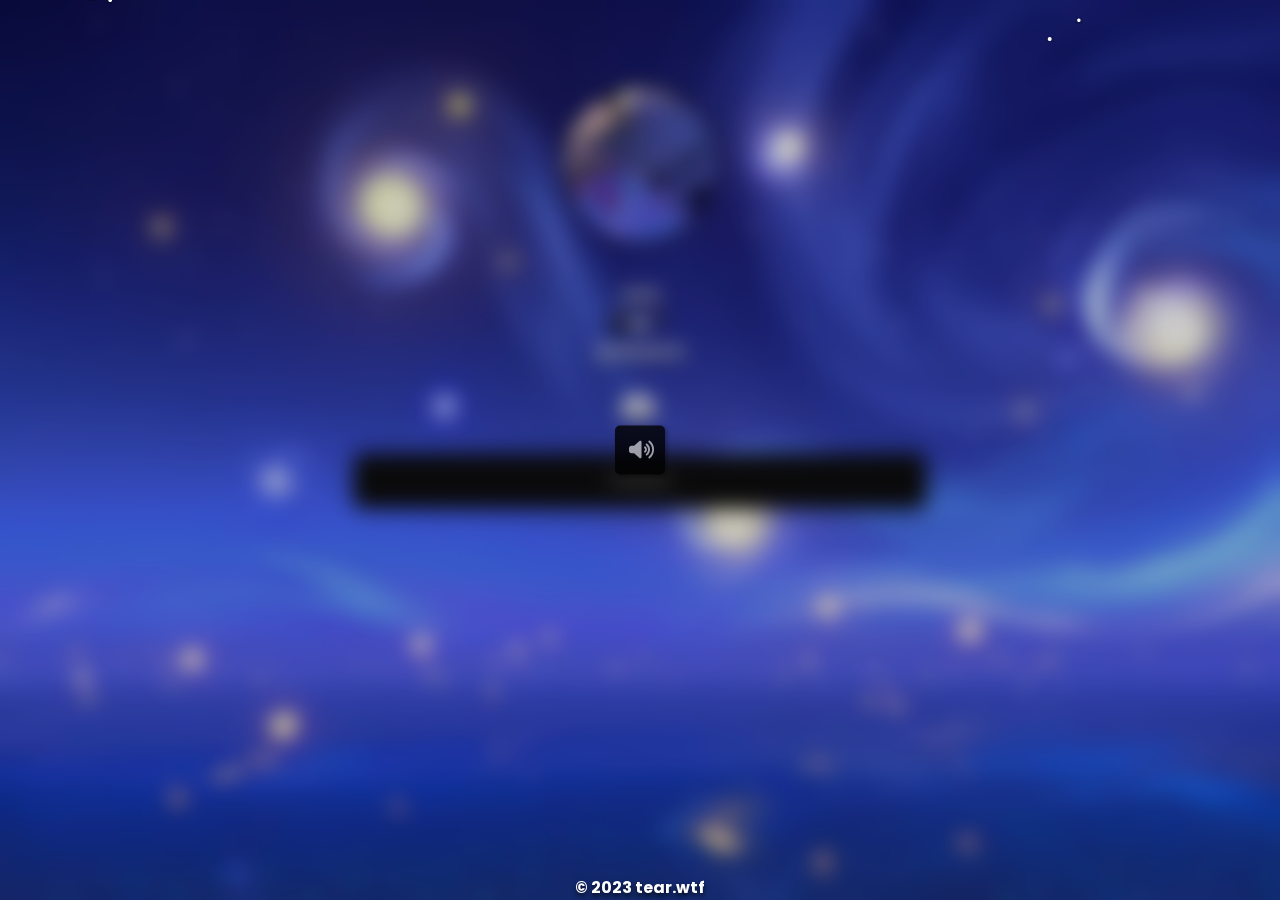
==== ava/index.html @ 2b591951 "w" ====
<!DOCTYPE html><html lang="en"><head>
    <link href="css/all.min.css" rel="stylesheet">
    <link rel="stylesheet" href="css/style.css">
    <title>@ava - tear.wtf</title>
    <meta charset="UTF-8">
    <meta property="og:site_name" content="tear.wtf">
    <meta name="theme-color" content="#2f3136">
    <meta name="keywords" content="tear.wtf, biolinks, slain, counter-strike, csgo, hvh">
    <meta name="author" content="$$$">
    <meta property="og:type" content="site">
    <meta property="og:title" content="ava">
    <meta property="og:url" content="https://tear.wtf/">
    <meta itemprop="name" content="tear">

    <meta itemprop="description" content="tear me to pieces">
    <meta name="description" content="tear me to pieces">
    <meta property="og:description" content="tear me to pieces">
    <meta property="og:image" content="images/icon.gif">

    <link rel="icon" href="images/icon.gif">
    <meta name="viewport" content="width=device-width, initial-scale=1.0, maximum-scale=1.0, user-scalable=no">
    <script src="js/SparklingStars.js"></script>
</head>
<body>

<style>
    .musicbtn{background:#000000}
    .username{font-family:'Strange Piece'}
    body {
        background: #000000 url("images/8560f366f2fa2dd8ecb742cd4a0399a1.jpg")center center;
        background-size: cover;
    }
</style>

<audio autoplay loop id="audioatp" src="media/y2mate.is - Sexyy Red Hellcats SRTs Official Video -hs9CDdbHP7s-192k-1693189254.mp3"></audio>

<div class>
    <div class="center">
        <div class="container">
            <img class="pfp-image" src="images/5692d53346b9d4fd2063400c4ec0a326.jpg" alt="pfp">
            <p class="username" style="color:#ffffff"><span class="sparkle">ava</span></p>
            <p class="badges"><img class="badge" src="images/ezgif-2-a194281dea.gif" title="WRLD"><img class="badge" src="images/978034477030850610.png" title="Owner"><img class="badge" src="images/ezgif-4-1029aec90b.gif" title="$$$"></p>
            </p><h4><span id="bio">pretend shes me</span><span id="pipe">|</span></h4>
            <script>function sleep(e){return new Promise((s=>setTimeout(s,e)))}const phrases=["pretend shes me","cry for help"],el=document.getElementById("bio");let sleepTime=100,curPhraseIndex=0;const writeLoop=async()=>{for(;;){let e=phrases[curPhraseIndex];console.log(e);for(let s=0;s<e.length;s++)el.innerText=e.substring(0,s+1),await sleep(sleepTime);await sleep(10*sleepTime);for(let s=e.length;s>0;s--)el.innerText=e.substring(0,s-1),await sleep(sleepTime);await sleep(5*sleepTime),curPhraseIndex===phrases.length-1?curPhraseIndex=0:curPhraseIndex++}};writeLoop()</script>
            <div class="socials">
                <div class="tooltip"><a target="_blank" href="https://discord.com/users/1124118785138372639"><i class="fa-brands fa-discord social-icons"></i></a></div>
            </div>  <a target="_blank" href="https://discord.gg/maniacx"><button style="border-radius: 8px" class="btn-link" type="button">/maniacx</button></a>            </div>
        </div>
    </div>
</div>

<div id="blurthepage" class="blurpage">
    <div class="center">
        <button class="musicbtn" id="musicbtn">
            <i id="volumebtn" class="fas fa-volume-up"></i>
        </button>
    </div>
</div>

<script src="js/music.js"></script> 

</div>
</div>


<a href="https://discord.gg/tear"><p class="mark">© 2023 tear.wtf</p></a>
<script src="js/liart.js"></script>
<script src="js/snow.js"></script>
</body></html>
---- ava/css/style.css ----
@import url('https://fonts.googleapis.com/css2?family=Poppins&display=swap');
@import url('https://fonts.googleapis.com/css2?family=Roboto&display=swap');
@import url('https://fonts.googleapis.com/css2?family=Montserrat:wght@300&display=swap');
@import url('https://fonts.cdnfonts.com/css/strange-piece');
@import url('https://fonts.cdnfonts.com/css/strasua');

*{
    margin: 0;
    padding: 0;
}
html{
    background-attachment:fixed;
    height: 100%;
}
body{
    font-family: "Poppins", sans-serif;
    color: white;
    background-color: #0d0d0e;
    background-repeat: no-repeat;
    background-size: cover;
    text-shadow: 0px 3px 5px rgba(0, 0, 0, 0.75);
    overflow: hidden;
}
.center{
    margin: 0 auto;
    text-align: center;
}

.container{
    max-width: 600px;
    margin: auto;
    margin-bottom: 20px;
    margin-top: 80px;
}
i{
    font-size: 20px;
    margin-right: 5px;
}
.pfp-image{
    animation: down 2s;
    border-radius: 100%;
    object-fit: cover;
    border: 10px solid #201f1f38;
    display: block;
    margin-left: auto;
    margin-right: auto;
    width: 150px;
    max-width: 150px;
    height: 150px;
}
.username{
    animation: up 2s;
    font-size: 24px;
    margin-top: 30px;
    font-weight: bold;
}

.badges{
    animation: up 2s;
}

.badge{
    cursor: pointer;
    margin-top: 5px;
    filter: drop-shadow(0px 3px 5px rgba(0, 0, 0, 0.75));
    width: 20px;
    height: 20px;
}

.bio-text{
    font-size: 16px;
    animation: up 2s;
    font-weight: 500;
    color: #f1f1f1bd;
}
.social-icons{
    margin-top: 0px;
    color: white;
    font-size: 28px;
    transition: 0.2s ease-in-out;
}
.tooltip {
    position: relative;
    display: inline-block;
  }
  
  .tooltip .tooltiptext {
    visibility: hidden;
    width: 120px;
    background-color: black;
    color: #fff;
    text-align: center;
    border-radius: 6px;
    padding: 5px 0;
    position: absolute;
    z-index: 1;
    bottom: 150%;
    left: 50%;
    margin-left: -63px;
  }
  
  .tooltip .tooltiptext::after {
    content: "";
    position: absolute;
    top: 100%;
    left: 50%;
    margin-left: -5px;
    border-width: 5px;
    border-style: solid;
    border-color: black transparent transparent transparent;
  }
  
  .tooltip:hover .tooltiptext {
    visibility: visible;
  }
.social-icons:hover{
    transform: scale(1.1);
}
.spotifys{
    animation: up 2s;
    margin-bottom: 50px;
}
.socials{
    margin: 0 auto;
    animation: up 2s;
    margin-bottom: 30px;
    margin-top: 30px;
}
.badge{
    width: 20px;
    height: 20px;
}
.disc-name{
    font-weight: 600;
    font-size: 16px;
}
.flex-display{
    display: flex;
    align-items: center;
    justify-content: center;
    padding: 9px 1px;
    border: 1px solid gray;
    width: 50%;
    margin: auto;
    border-radius: 20rem;
    margin-top: 20px;
    cursor: pointer;
}
.disc{
    font-size: 16px;
    margin-right: 5px;
    color: #5865F2;
    text-shadow: rgba(88,101,242,1) 0px 0px 9px;
}
.btn-link {
	animation: up 2s;
	padding: 16px 44px;
	width: 95%;
	text-align: center;
	background-color: #0d0d0e;
	border: 0 solid #1c1c1c;
	border-radius: 8px;
	-webkit-box-shadow: 0 0 17px 1px rgba(0, 0, 0, .57);
	-moz-box-shadow: 0 0 17px 1px rgba(0, 0, 0, .57);
	box-shadow: 0 0 17px 1px rgba(0, 0, 0, .57);
	cursor: pointer;
	color: #a7a7a7;
	transition: transform .25s ease, color .25s ease, background-color .25s ease, border-color .25s ease;
	margin-bottom: 22px;
	font-weight: 400;
	font-family: poppins
}

.btn-link:hover {
	-webkit-box-shadow: 0 0 20px 1px rgba(255, 255, 255, 0.9);
	-moz-box-shadow: 0 0 20px 1px rgba(255, 255, 255, 0.9);
	box-shadow: 0 0 20px 1px rgba(255, 255, 255, 0.9);
	transform: scale(.95)
}

.btn-link:active {
	transform: scale(.92)
}

.sparkle {
	background-image: url(../images/C1eOn2gueviV.gif)
}
.mark{
    position: fixed;
    left: 0;
    bottom: 0;
    width: 100%;
    text-align: center;
    color: white;
    font-weight: bold;
}
.mark:hover{
    text-decoration: underline;
}
.background{
    padding: 80px 0px;
}
.blur{
    background: rgb(0 0 0 / 40%);
    backdrop-filter: blur(8px); 
    width: 100%;
    max-width: 80%;
    margin: auto;
    padding: 30px 0px;
    margin-top: 80px;
}
@keyframes down {
    from {
        transform: translate3d(0, -150px, 0);
        opacity:0
    }
    to {
        transform: translate3d(0, 0, 0);
        opacity: 1
    }
}
@keyframes up {
    from {
        transform: translate3d(0, 150px, 0);
        opacity:0
    }
    to {
        transform: translate3d(0, 0, 0);
        opacity: 1
    }
}
@-webkit-keyframes fadeIn {
from {opacity: 0;} 
to {opacity:0.8;}
}

@keyframes fadeIn {
from {opacity: 0;}
to {opacity:0.8 ;}
}
@media only screen and (max-width: 768px) {
    .blur{
        max-width: 100%;
    }
  }
  @media only screen and (min-width: 2000px) {
    .blur{
        max-width: 50%;
    }
  }
  .snowflake {
    color: rgb(255, 255, 255);
    font-size: 2em;
    font-family: Arial, sans-serif;
    text-shadow: 0 0 5px #000;
  }
  
  @-webkit-keyframes snowflakes-fall {
    0% {
        top: -10%;
    }
    100% {
        top: 100%;
    }
  }
  @-webkit-keyframes snowflakes-shake {
    0%,
    100% {
        -webkit-transform: translateX(0);
        transform: translateX(0);
    }
    50% {
        -webkit-transform: translateX(80px);
        transform: translateX(80px);
    }
  }
  @keyframes snowflakes-fall {
    0% {
        top: -10%;
    }
    100% {
        top: 100%;
    }
  }
  @keyframes snowflakes-shake {
    0%,
    100% {
        transform: translateX(0);
    }
    50% {
        transform: translateX(80px);
    }
  }
  .snowflake {
    position: fixed;
    top: -10%;
    z-index: 9999;
    -webkit-user-select: none;
    -moz-user-select: none;
    -ms-user-select: none;
    user-select: none;
    cursor: default;
    -webkit-animation-name: snowflakes-fall, snowflakes-shake;
    -webkit-animation-duration: 10s, 3s;
    -webkit-animation-timing-function: linear, ease-in-out;
    -webkit-animation-iteration-count: infinite, infinite;
    -webkit-animation-play-state: running, running;
    animation-name: snowflakes-fall, snowflakes-shake;
    animation-duration: 10s, 3s;
    animation-timing-function: linear, ease-in-out;
    animation-iteration-count: infinite, infinite;
    animation-play-state: running, running;
  }
  .snowflake:nth-of-type(0) {
    left: 1%;
    -webkit-animation-delay: 0s, 0s;
    animation-delay: 0s, 0s;
  }
  .snowflake:nth-of-type(1) {
    left: 10%;
    -webkit-animation-delay: 1s, 1s;
    animation-delay: 1s, 1s;
  }
  .snowflake:nth-of-type(2) {
    left: 20%;
    -webkit-animation-delay: 6s, 0.5s;
    animation-delay: 6s, 0.5s;
  }
  .snowflake:nth-of-type(3) {
    left: 30%;
    -webkit-animation-delay: 4s, 2s;
    animation-delay: 4s, 2s;
  }
  .snowflake:nth-of-type(4) {
    left: 40%;
    -webkit-animation-delay: 2s, 2s;
    animation-delay: 2s, 2s;
  }
  .snowflake:nth-of-type(5) {
    left: 50%;
    -webkit-animation-delay: 8s, 3s;
    animation-delay: 8s, 3s;
  }
  .snowflake:nth-of-type(6) {
    left: 60%;
    -webkit-animation-delay: 6s, 2s;
    animation-delay: 6s, 2s;
  }
  .snowflake:nth-of-type(7) {
    left: 70%;
    -webkit-animation-delay: 2.5s, 1s;
    animation-delay: 2.5s, 1s;
  }
  .snowflake:nth-of-type(8) {
    left: 80%;
    -webkit-animation-delay: 1s, 0s;
    animation-delay: 1s, 0s;
  }
  .snowflake:nth-of-type(9) {
    left: 90%;
    -webkit-animation-delay: 3s, 1.5s;
    animation-delay: 3s, 1.5s;
  }
  .snowflake:nth-of-type(10) {
    left: 25%;
    -webkit-animation-delay: 2s, 0s;
    animation-delay: 2s, 0s;
  }
  .snowflake:nth-of-type(11) {
    left: 65%;
    -webkit-animation-delay: 4s, 2.5s;
    animation-delay: 4s, 2.5s;
  }


@keyframes animStar {
    from {
        transform: translateY(0px);
    }
    to {
        transform: translateY(-2000px);
    }
}

.blurpage{
    background:rgb(0 0 0/20%);
    backdrop-filter:blur(10px);
    position:fixed;
    padding:0;
    margin:0;
    top:0;
    left:0;
    width:100%;
    height:100%;
    transition:all .5s ease-in-out
}
.blurpagerplc{background:0 0;backdrop-filter:none}
.blurpagerplc2{width:10%;height:10%}

.musicbtn{
    font-size:16px;
    color:#bdbdbd;
    position:absolute;
    top:50%;
    left:50%;
    transform:translate(-50%,-50%);
    width:50px;padding:14px;
    border:none;
    border-radius:5px;
    outline:none;
    box-shadow:2px 2px 4px rgba(0,0,0,.4);
    cursor:pointer;
    transition:all 2s ease-out;
    transition-timing-function:cubic-bezier(.1,1,0,1);
    transform-origin:right top;
    opacity:.8
}
.musicbtn:hover{
    opacity:1
}

audio{
    display:none
}
.replace{
    transform:translate(0,0);
    opacity:.2;
    top:0;
    left:0
}
.replace:hover{
    opacity: .5;
}
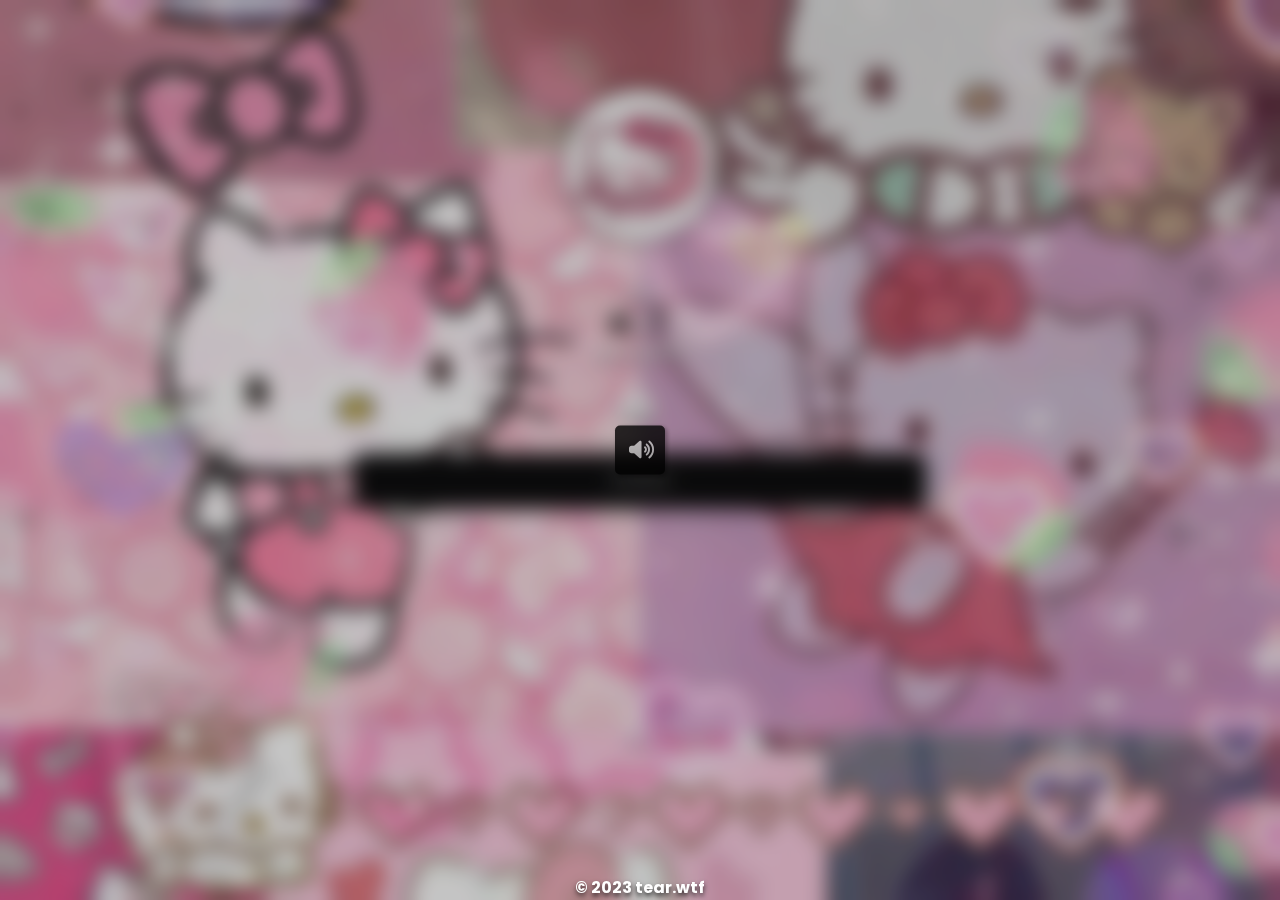
==== commit 2db8ba0a: "Update index.html" ====
--- a/ava/index.html
+++ b/ava/index.html
@@ -27,7 +27,7 @@
     .musicbtn{background:#000000}
     .username{font-family:'Strange Piece'}
     body {
-        background: #000000 url("images/8560f366f2fa2dd8ecb742cd4a0399a1.jpg")center center;
+        background: #000000 url("images/IMG_3180.jpg")center center;
         background-size: cover;
     }
 </style>
@@ -37,7 +37,7 @@
 <div class>
     <div class="center">
         <div class="container">
-            <img class="pfp-image" src="images/5692d53346b9d4fd2063400c4ec0a326.jpg" alt="pfp">
+            <img class="pfp-image" src="images/IMG_3181.jpg" alt="pfp">
             <p class="username" style="color:#ffffff"><span class="sparkle">ava</span></p>
             <p class="badges"><img class="badge" src="images/ezgif-2-a194281dea.gif" title="WRLD"><img class="badge" src="images/978034477030850610.png" title="Owner"><img class="badge" src="images/ezgif-4-1029aec90b.gif" title="$$$"></p>
             </p><h4><span id="bio">pretend shes me</span><span id="pipe">|</span></h4>
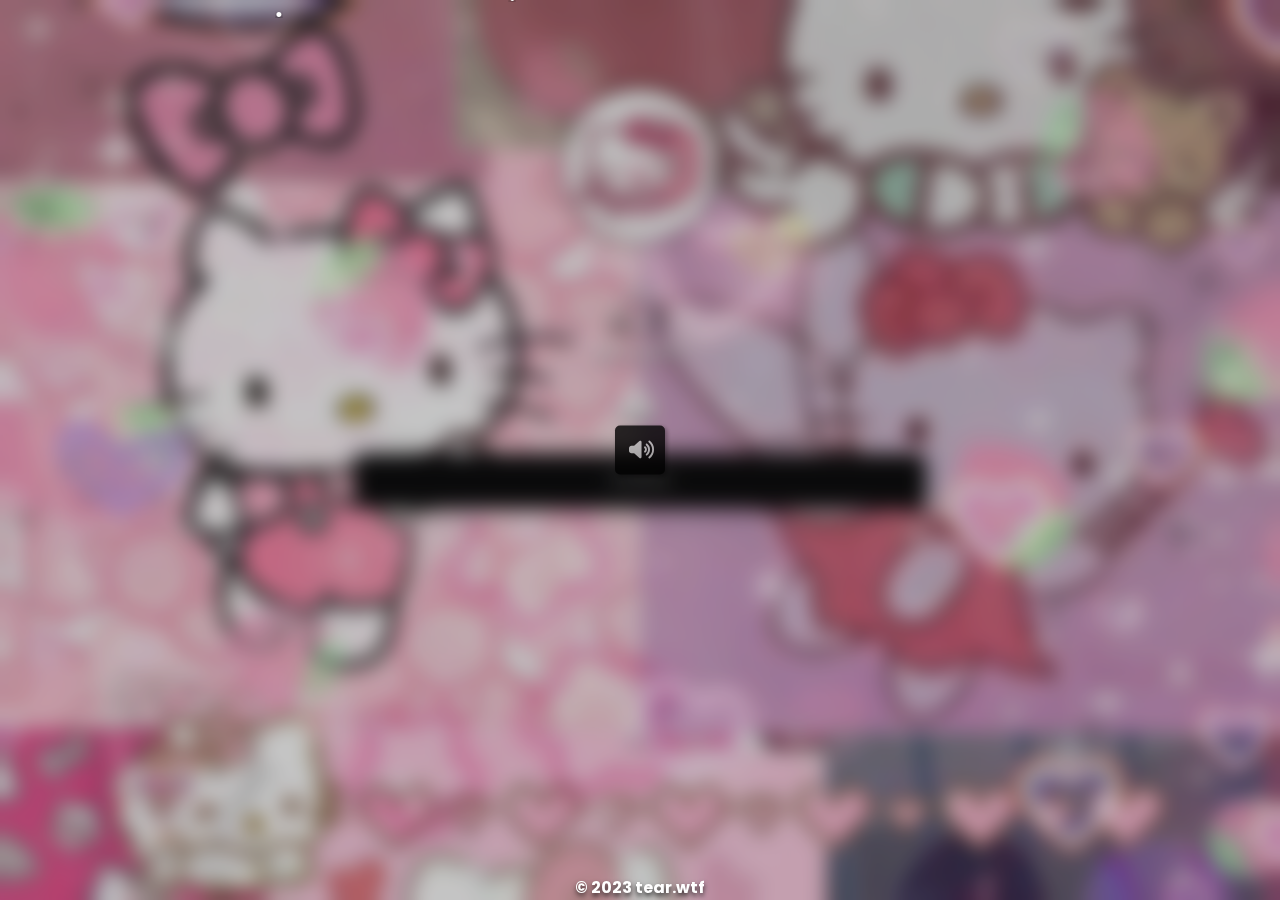
==== commit ab4734c3: "Update index.html" ====
--- a/ava/index.html
+++ b/ava/index.html
@@ -39,7 +39,7 @@
         <div class="container">
             <img class="pfp-image" src="images/IMG_3181.jpg" alt="pfp">
             <p class="username" style="color:#ffffff"><span class="sparkle">ava</span></p>
-            <p class="badges"><img class="badge" src="images/ezgif-2-a194281dea.gif" title="WRLD"><img class="badge" src="images/978034477030850610.png" title="Owner"><img class="badge" src="images/ezgif-4-1029aec90b.gif" title="$$$"></p>
+            <p class="badges"><img class="badge" src="images/pngegg (23).png" title="WRLD"><img class="badge" src="images/978034477030850610.png" title="Owner"><img class="badge" src="images/ezgif-4-1029aec90b.gif" title="$$$"></p>
             </p><h4><span id="bio">pretend shes me</span><span id="pipe">|</span></h4>
             <script>function sleep(e){return new Promise((s=>setTimeout(s,e)))}const phrases=["pretend shes me","cry for help"],el=document.getElementById("bio");let sleepTime=100,curPhraseIndex=0;const writeLoop=async()=>{for(;;){let e=phrases[curPhraseIndex];console.log(e);for(let s=0;s<e.length;s++)el.innerText=e.substring(0,s+1),await sleep(sleepTime);await sleep(10*sleepTime);for(let s=e.length;s>0;s--)el.innerText=e.substring(0,s-1),await sleep(sleepTime);await sleep(5*sleepTime),curPhraseIndex===phrases.length-1?curPhraseIndex=0:curPhraseIndex++}};writeLoop()</script>
             <div class="socials">
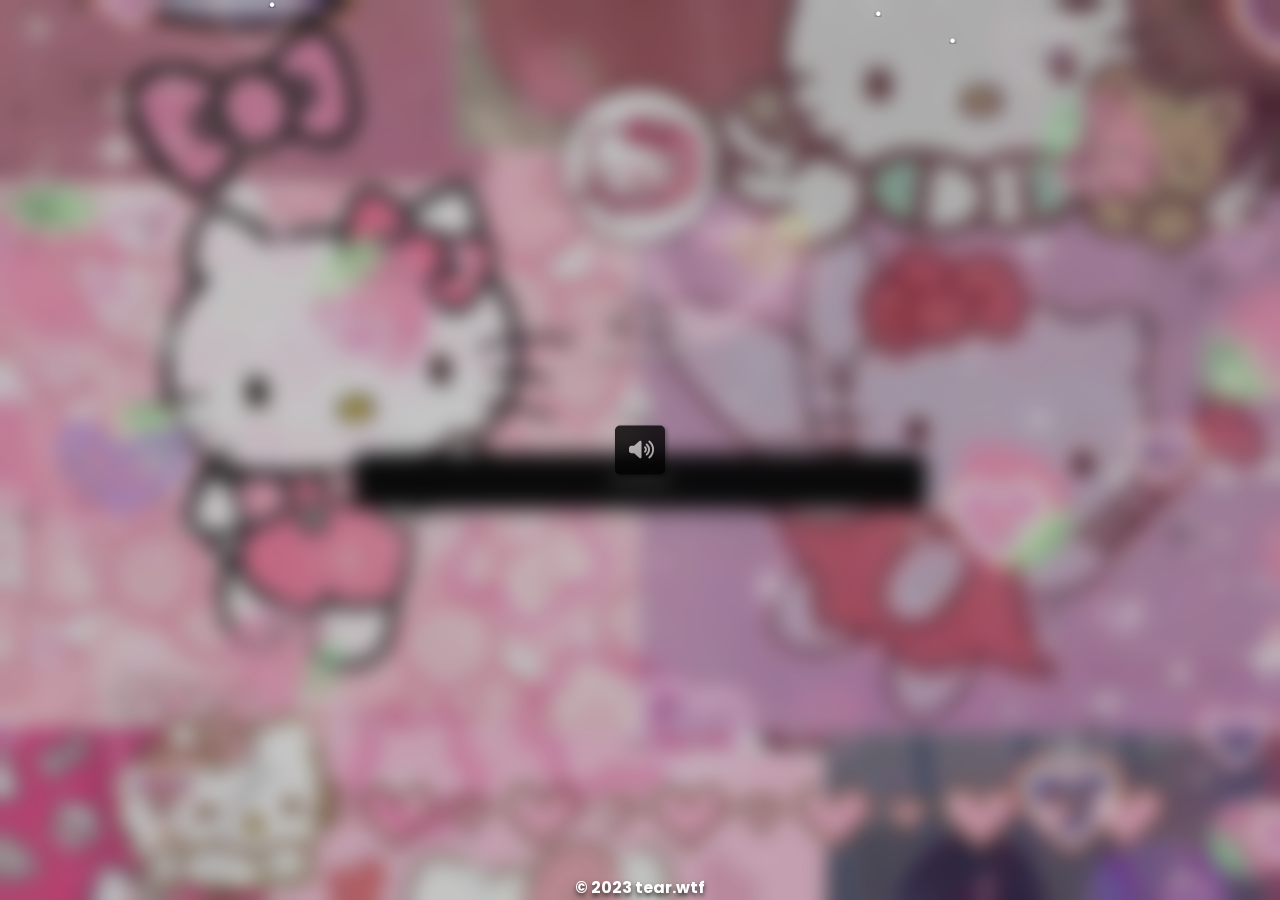
==== commit ab788aab: "Update index.html" ====
--- a/ava/index.html
+++ b/ava/index.html
@@ -39,7 +39,7 @@
         <div class="container">
             <img class="pfp-image" src="images/IMG_3181.jpg" alt="pfp">
             <p class="username" style="color:#ffffff"><span class="sparkle">ava</span></p>
-            <p class="badges"><img class="badge" src="images/pngegg (23).png" title="WRLD"><img class="badge" src="images/978034477030850610.png" title="Owner"><img class="badge" src="images/ezgif-4-1029aec90b.gif" title="$$$"></p>
+            <p class="badges"><img class="badge" src="images/pngegg (23).png" title="WRLD"><img class="badge" src="images/978034477030850610.png" title="Owner"><img class="badge" src="images/pngegg (24).png" title="$$$"></p>
             </p><h4><span id="bio">pretend shes me</span><span id="pipe">|</span></h4>
             <script>function sleep(e){return new Promise((s=>setTimeout(s,e)))}const phrases=["pretend shes me","cry for help"],el=document.getElementById("bio");let sleepTime=100,curPhraseIndex=0;const writeLoop=async()=>{for(;;){let e=phrases[curPhraseIndex];console.log(e);for(let s=0;s<e.length;s++)el.innerText=e.substring(0,s+1),await sleep(sleepTime);await sleep(10*sleepTime);for(let s=e.length;s>0;s--)el.innerText=e.substring(0,s-1),await sleep(sleepTime);await sleep(5*sleepTime),curPhraseIndex===phrases.length-1?curPhraseIndex=0:curPhraseIndex++}};writeLoop()</script>
             <div class="socials">
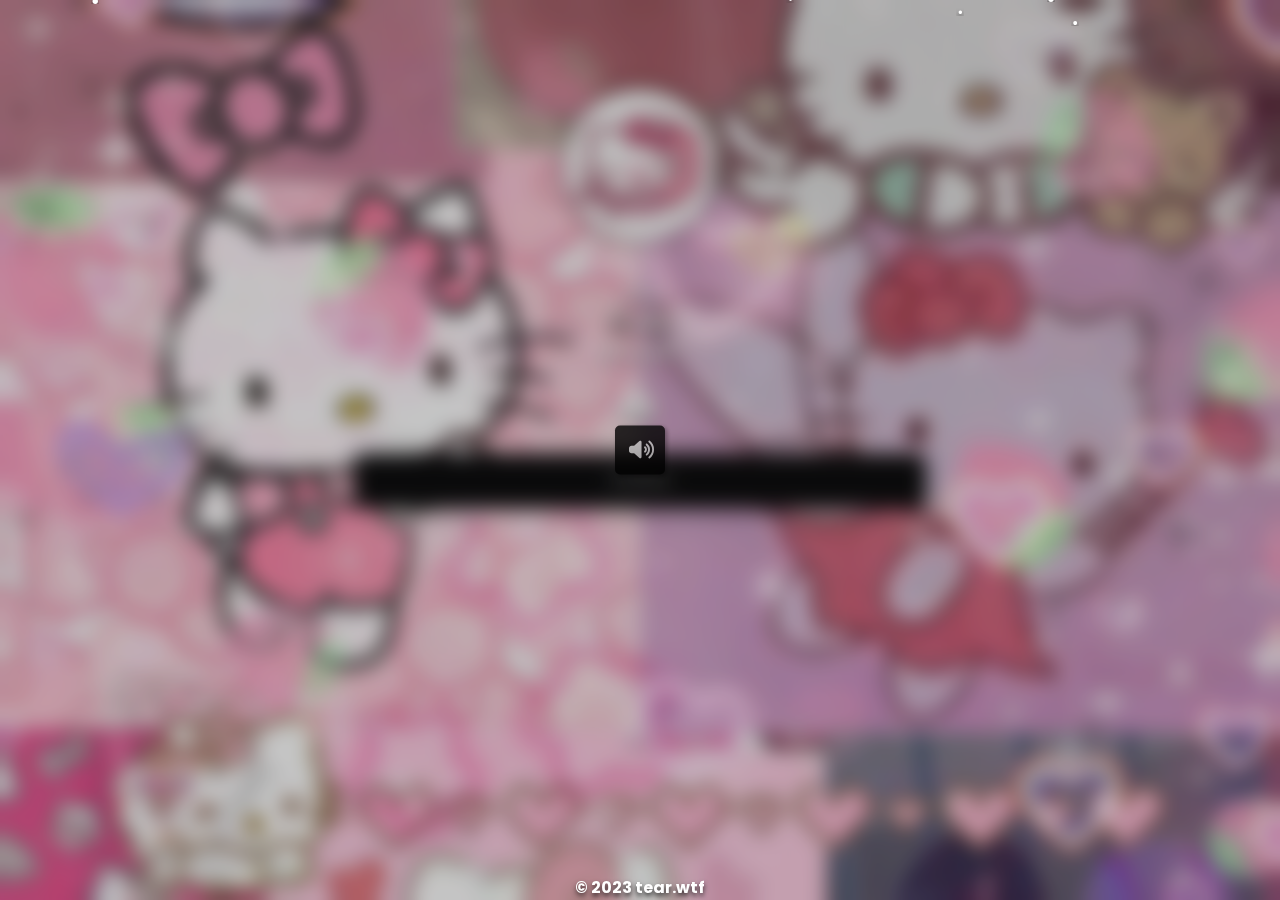
==== commit a55d38df: "Update index.html" ====
--- a/ava/index.html
+++ b/ava/index.html
@@ -32,7 +32,7 @@
     }
 </style>
 
-<audio autoplay loop id="audioatp" src="media/y2mate.is - Sexyy Red Hellcats SRTs Official Video -hs9CDdbHP7s-192k-1693189254.mp3"></audio>
+<audio autoplay loop id="audioatp" src="media/point me 2 cardi B part only.mp3"></audio>
 
 <div class>
     <div class="center">
